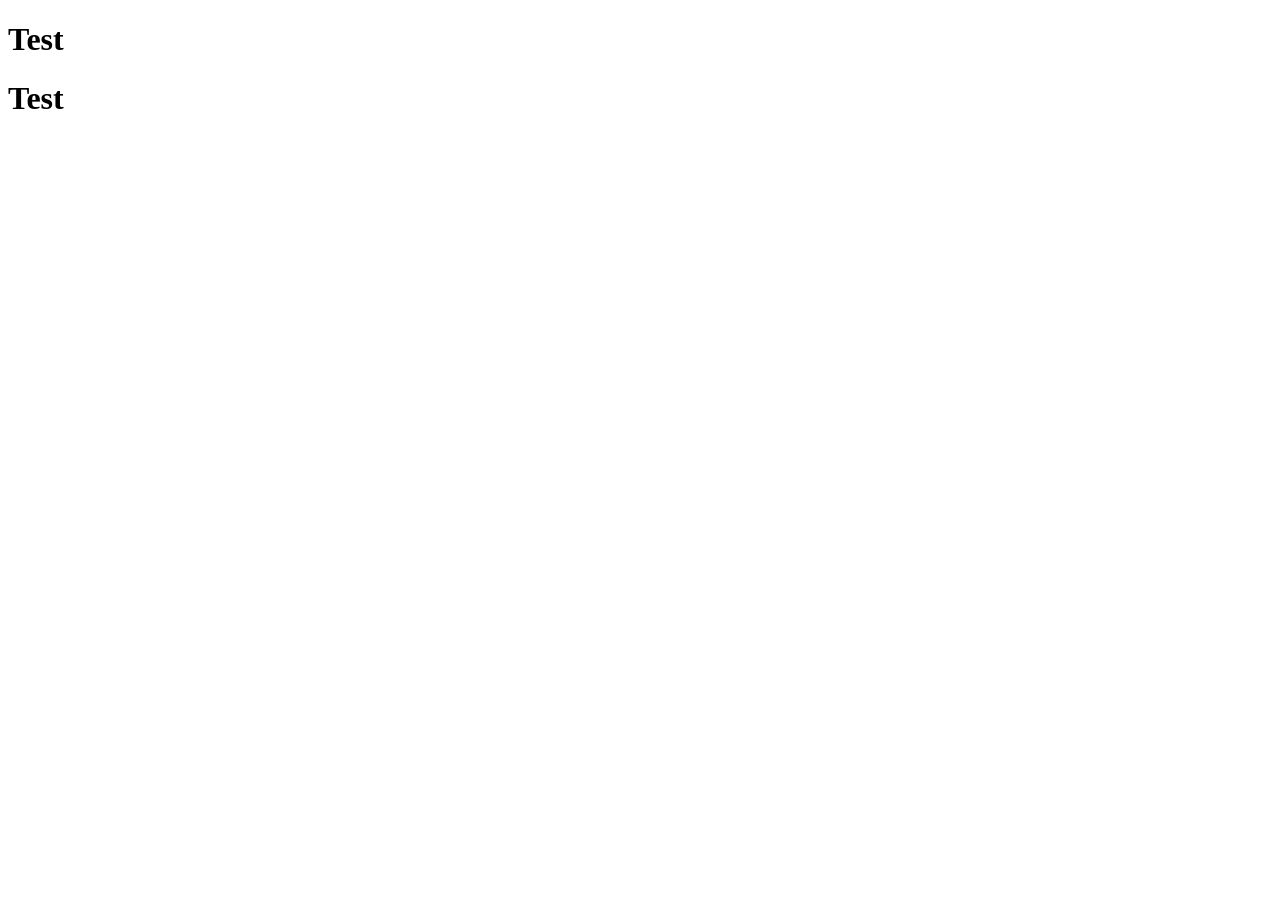
==== index.html @ f5dd6e65 "Commit" ====
<!DOCTYPE html>
<html lang="en">
<head>
    <meta charset="UTF-8">
    <meta name="viewport" content="width=device-width, initial-scale=1.0">
    <title>Test</title>
</head>
<body>
    <h1>Test</h1>
    <h1>Test</h1>
    
</body>
</html>
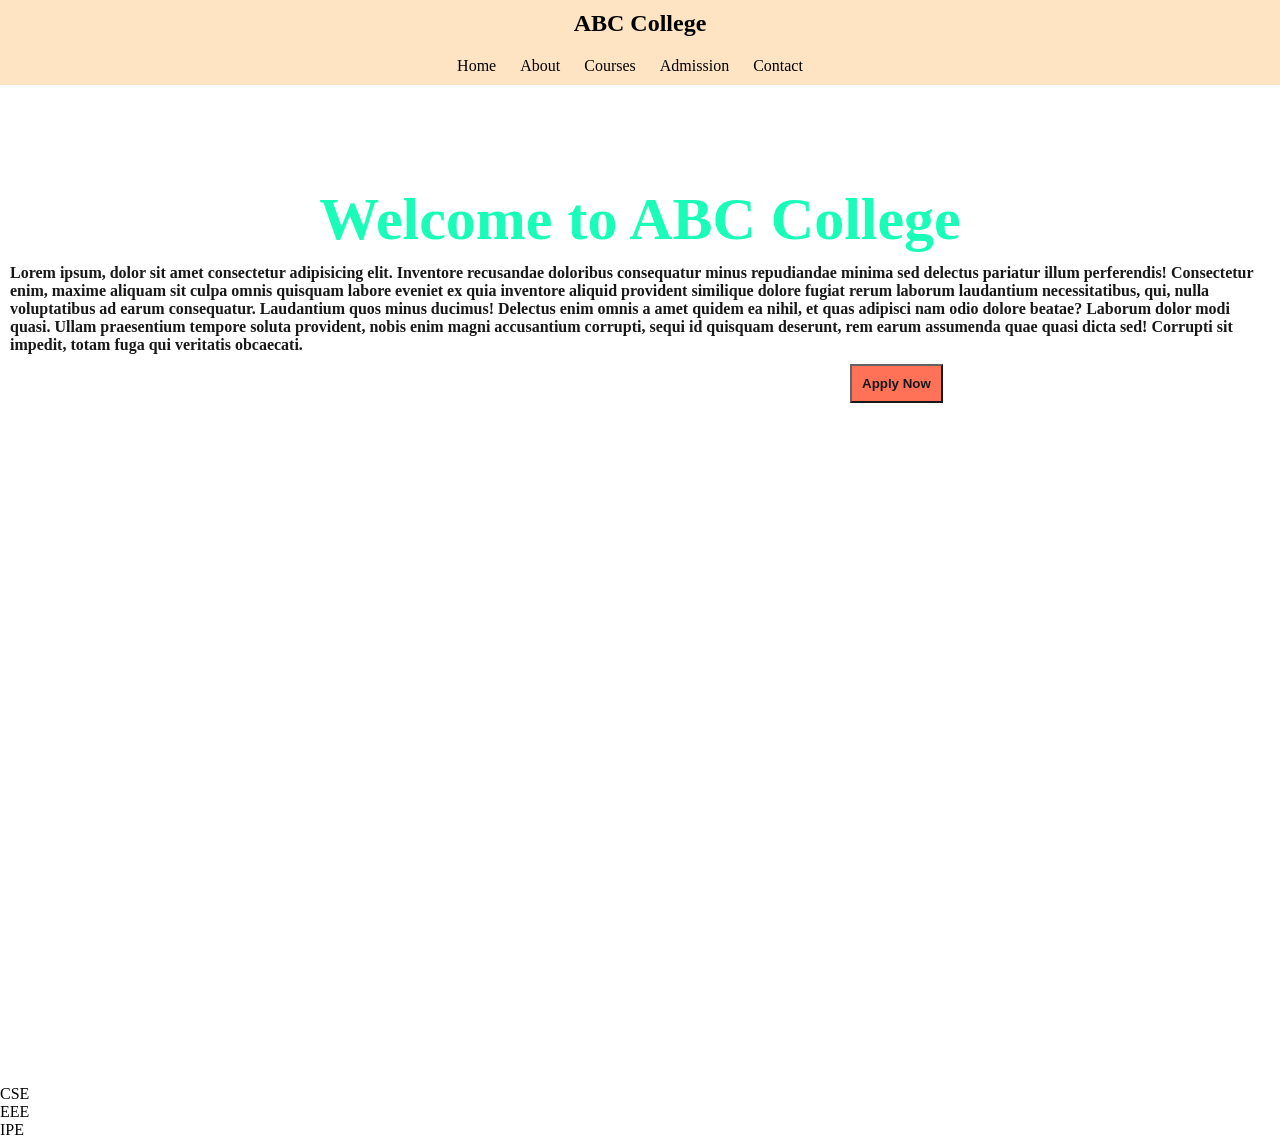
==== commit 268671a0: "Save current changes" ====
--- a/index.html
+++ b/index.html
@@ -1,13 +1,48 @@
 <!DOCTYPE html>
 <html lang="en">
+
 <head>
     <meta charset="UTF-8">
     <meta name="viewport" content="width=device-width, initial-scale=1.0">
     <title>Test</title>
+    <link rel="stylesheet" href="style.css">
 </head>
+
 <body>
-    <h1>Test</h1>
-    <h1>Test</h1>
-    
+    <nav id="navbar">
+        <h1>ABC College</h1>
+        <div class="links">
+            <ul>
+                <li>Home</li>
+                <li>About</li>
+                <li>Courses</li>
+                <li>Admission</li>
+                <li>Contact</li>
+            </ul>
+        </div>
+    </nav>
+
+
+    <!-- <img src="./brooke-cagle-g1Kr4Ozfoac-unsplash.jpg" alt="banner" height="1000" width="2000"> -->
+    <div class="welcome">
+       <h2>Welcome to ABC College</h2>
+       <p>Lorem ipsum, dolor sit amet consectetur adipisicing elit. Inventore recusandae doloribus consequatur minus repudiandae minima sed delectus pariatur illum perferendis! Consectetur enim, maxime aliquam sit culpa omnis quisquam labore eveniet ex quia inventore aliquid provident similique dolore fugiat rerum laborum laudantium necessitatibus, qui, nulla voluptatibus ad earum consequatur. Laudantium quos minus ducimus! Delectus enim omnis a amet quidem ea nihil, et quas adipisci nam odio dolore beatae? Laborum dolor modi quasi. Ullam praesentium tempore soluta provident, nobis enim magni accusantium corrupti, sequi id quisquam deserunt, rem earum assumenda quae quasi dicta sed! Corrupti sit impedit, totam fuga qui veritatis obcaecati.</p>
+
+       <button class="apply">Apply Now</button>
+    </div>
+
+    <div class="course">
+        <div class="card-1">
+            CSE
+        </div>
+        <div class="card-2">
+            EEE
+        </div>
+        <div class="card-3">
+            IPE
+        </div>
+    </div>
+
 </body>
+
 </html>
--- a/style.css
+++ b/style.css
@@ -0,0 +1,58 @@
+*{
+    margin: 0;
+    padding: 0;
+    /* overflow: hidden; */
+}
+
+h1{
+    text-align: center;
+    margin-bottom: 20px;
+}
+
+#navbar{
+    position: sticky;
+    top: 0;
+    z-index: 100;
+    background-color: bisque;
+    /* margin-bottom: 50px; */
+    padding: 10px;
+}
+
+.links{
+    text-align: center;
+}
+.links li{
+    display: inline;
+    margin-right: 20px;
+}
+
+img{
+    opacity: 80%;
+}
+.welcome{
+    height: 1000px;
+    width: 100%;
+    background-image: url(/brooke-cagle-g1Kr4Ozfoac-unsplash.jpg);
+    background-size: cover;
+    opacity: 90%;
+}
+
+h2{
+    text-align: center;
+    padding-top: 100px;
+    font-size: 60px;
+    color: rgb(1, 253, 177);
+}
+p{
+    padding: 10px;
+    font-weight: bold;
+}
+.apply{
+    padding: 10px;
+    margin-left: 850px;
+    background-color: tomato;
+    font-weight: bold;
+}
+
+
+
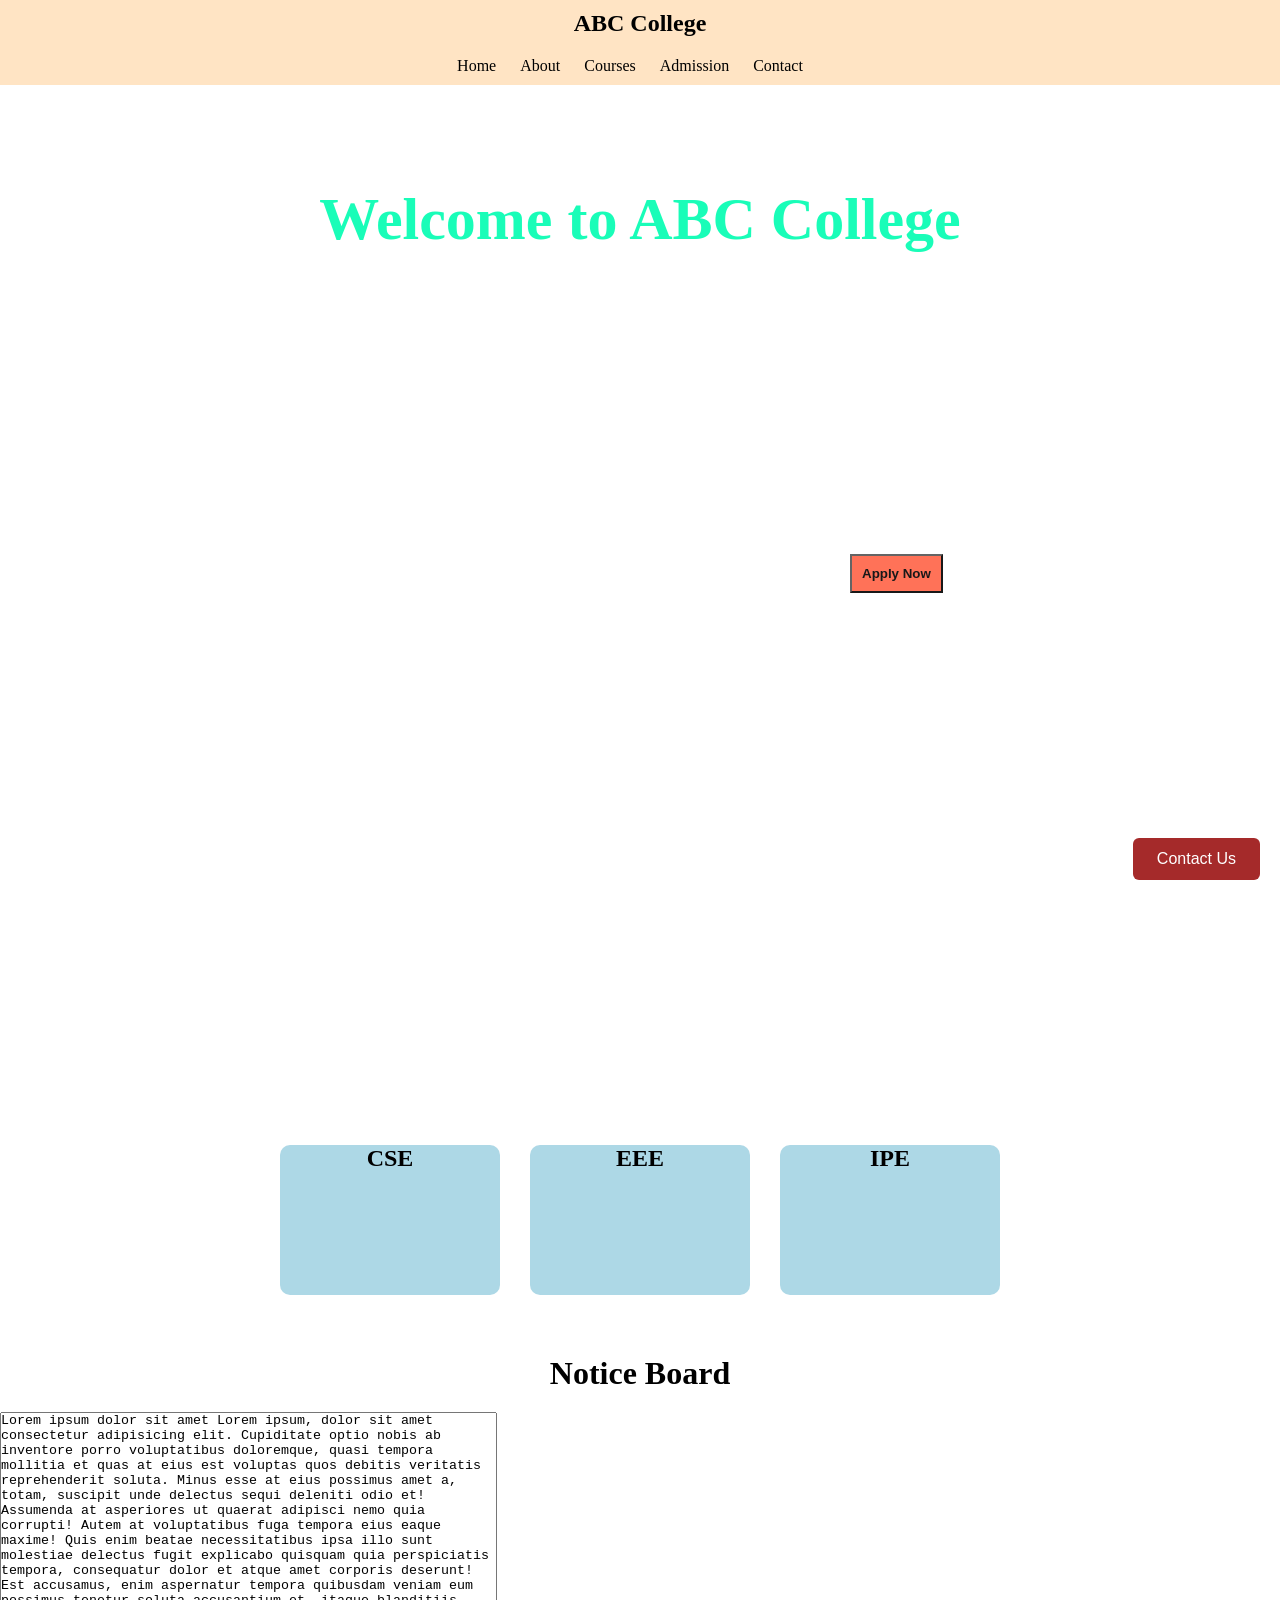
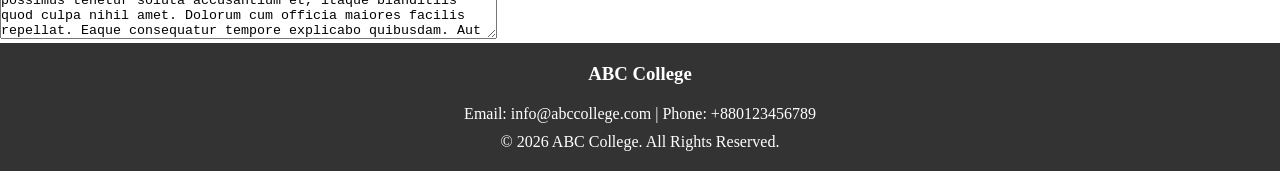
==== commit b809282b: "College Website Practice" ====
--- a/index.html
+++ b/index.html
@@ -25,23 +25,45 @@
 
     <!-- <img src="./brooke-cagle-g1Kr4Ozfoac-unsplash.jpg" alt="banner" height="1000" width="2000"> -->
     <div class="welcome">
-       <h2>Welcome to ABC College</h2>
-       <p>Lorem ipsum, dolor sit amet consectetur adipisicing elit. Inventore recusandae doloribus consequatur minus repudiandae minima sed delectus pariatur illum perferendis! Consectetur enim, maxime aliquam sit culpa omnis quisquam labore eveniet ex quia inventore aliquid provident similique dolore fugiat rerum laborum laudantium necessitatibus, qui, nulla voluptatibus ad earum consequatur. Laudantium quos minus ducimus! Delectus enim omnis a amet quidem ea nihil, et quas adipisci nam odio dolore beatae? Laborum dolor modi quasi. Ullam praesentium tempore soluta provident, nobis enim magni accusantium corrupti, sequi id quisquam deserunt, rem earum assumenda quae quasi dicta sed! Corrupti sit impedit, totam fuga qui veritatis obcaecati.</p>
+        <h2>Welcome to ABC College</h2>
+        <p>Lorem ipsum, dolor sit amet consectetur adipisicing elit. Inventore recusandae doloribus consequatur minus
+            repudiandae minima sed delectus pariatur illum perferendis! Consectetur enim, maxime aliquam sit culpa omnis
+            quisquam labore eveniet ex quia inventore aliquid provident similique dolore fugiat rerum laborum laudantium
+            necessitatibus, qui, nulla voluptatibus ad earum consequatur. Laudantium quos minus ducimus! Delectus enim
+            omnis a amet quidem ea nihil, et quas adipisci nam odio dolore beatae? Laborum dolor modi quasi. Ullam
+            praesentium tempore soluta provident, nobis enim magni accusantium corrupti, sequi id quisquam deserunt, rem
+            earum assumenda quae quasi dicta sed! Corrupti sit impedit, totam fuga qui veritatis obcaecati.</p>
 
-       <button class="apply">Apply Now</button>
+        <button class="apply">Apply Now</button>
     </div>
 
     <div class="course">
         <div class="card-1">
-            CSE
+            <h4>CSE</h4>
         </div>
         <div class="card-2">
-            EEE
+            <h4>EEE</h4>
         </div>
         <div class="card-3">
-            IPE
+            <h4>IPE</h4>
         </div>
     </div>
+
+    <button class="contact-btn">Contact Us</button>
+
+
+    <h1>Notice Board</h1>
+
+<textarea rows="15" cols="60">
+Lorem ipsum dolor sit amet Lorem ipsum, dolor sit amet consectetur adipisicing elit. Cupiditate optio nobis ab inventore porro voluptatibus doloremque, quasi tempora mollitia et quas at eius est voluptas quos debitis veritatis reprehenderit soluta. Minus esse at eius possimus amet a, totam, suscipit unde delectus sequi deleniti odio et! Assumenda at asperiores ut quaerat adipisci nemo quia corrupti! Autem at voluptatibus fuga tempora eius eaque maxime! Quis enim beatae necessitatibus ipsa illo sunt molestiae delectus fugit explicabo quisquam quia perspiciatis tempora, consequatur dolor et atque amet corporis deserunt! Est accusamus, enim aspernatur tempora quibusdam veniam eum possimus tenetur soluta accusantium et, itaque blanditiis quod culpa nihil amet. Dolorum cum officia maiores facilis repellat. Eaque consequatur tempore explicabo quibusdam. Aut deleniti qui quasi assumenda ad quidem molestiae vel eum excepturi dolor consequatur enim, distinctio repellendus, sunt repudiandae tempore officiis nemo, asperiores voluptatem ea totam? Harum, excepturi nemo recusandae cumque mollitia alias quisquam soluta aliquid, aut, ipsum rerum ipsa sapiente voluptatum animi illum praesentium nulla aliquam earum provident delectus totam ab quos doloremque quis. Itaque consequuntur qui quis quasi sapiente ratione beatae at, nesciunt atque fugiat molestiae molestias magnam non dolores odio doloribus facilis rerum nulla voluptatum delectus deleniti minima esse eos tempore. Suscipit, tenetur unde.
+</textarea>
+
+
+    <footer>
+        <h3>ABC College</h3>
+        <p>Email: info@abccollege.com | Phone: +880123456789</p>
+        <p>&copy; 2026 ABC College. All Rights Reserved.</p>
+    </footer>
 
 </body>
 
--- a/style.css
+++ b/style.css
@@ -27,13 +27,14 @@
 }
 
 img{
-    opacity: 80%;
+    opacity: 50%; 
 }
 .welcome{
     height: 1000px;
     width: 100%;
     background-image: url(/brooke-cagle-g1Kr4Ozfoac-unsplash.jpg);
     background-size: cover;
+    background-position: center;
     opacity: 90%;
 }
 
@@ -44,15 +45,95 @@
     color: rgb(1, 253, 177);
 }
 p{
-    padding: 10px;
+    padding-top: 110px;
     font-weight: bold;
+    color: white;
 }
 .apply{
+    margin-top: 100px;
     padding: 10px;
     margin-left: 850px;
     background-color: tomato;
     font-weight: bold;
 }
 
+.course{
+    display: flex;
+    justify-content: center;
+    gap: 30px;
+    padding: 60px;
+}
 
+.card-1,
+.card-2,
+.card-3{
+    width: 220px;
+    height: 150px;
+    background: lightblue;
+    font-size: 24px;
+    font-weight: bold;
+    border-radius: 10px;
+    text-align: center;
+    
+}
 
+.contact-btn{
+    position: fixed;
+    right: 20px;
+    bottom: 20px;
+    background-color: brown;
+    color: white;
+    padding: 12px 24px;
+    border: none;
+    border-radius: 6px;
+    font-size: 16px;
+    cursor: pointer;
+}
+
+.notice{
+    background-color: blanchedalmond;
+}
+
+.notice p{
+    color: black;
+}
+
+footer{
+    background-color: #333;
+    color: white;
+    text-align: center;
+    padding: 20px;
+}
+
+footer h3{
+    margin-bottom: 10px;
+}
+
+footer p{
+    color: white;
+    padding-top: 10px;
+    font-weight: normal;
+}
+
+.notice {
+    width: 400px;
+    margin: 20px auto;
+}
+
+.notice h1 {
+    text-align: center;
+}
+
+.notice-content {
+    height: 300px;          
+    border: 1px solid #ccc;
+    padding: 15px;
+    overflow-y: auto;       
+    overflow-x: hidden;     
+    background: #f9f9f9;
+    line-height: 1.6;
+}
+
+textarea{
+    max-resolution: 600px;
+}
